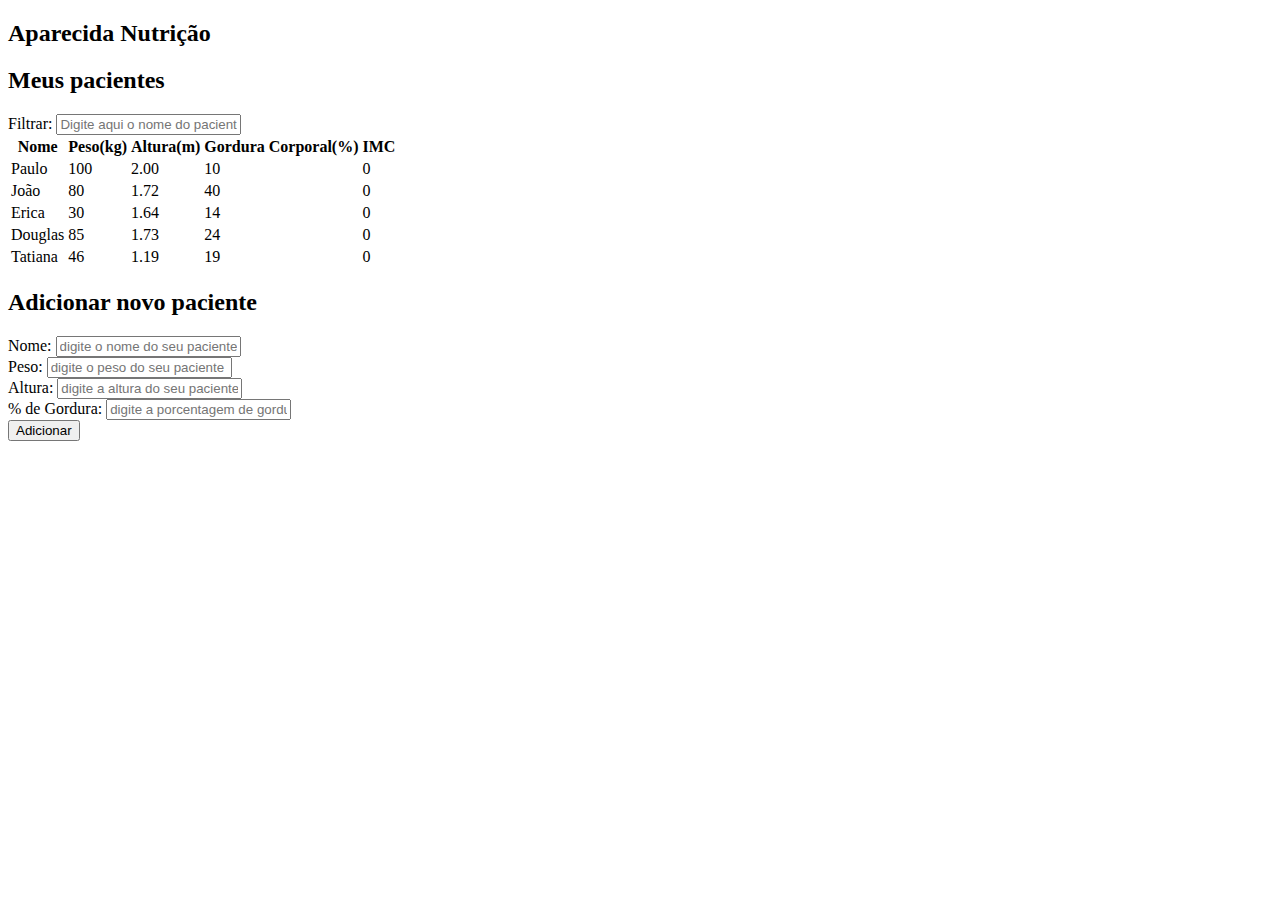
==== index.html @ 3843bb7a "Add files via upload" ====
<!DOCTYPE html>
<html lang="pt-br">
	<head>
		<meta charset="UTF-8">
		<title>Aparecida Nutrição</title>
		<link rel="icon" href="favicon.ico" type="image/x-icon">
		<link rel="stylesheet" type="text/css" href="css/reset.css">
		<link rel="stylesheet" type="text/css" href="css/index.css">

	</head>
	<body>

		<header>
			<div class="container">
				<h2 class="titulo">Aparecida Nutrição</h2>
			</div>
		</header>
		<main>
			<section class="container">
				<h2>Meus pacientes</h2>
				<label for="filtrar-tabela">Filtrar:</label>
				<input type="text" name="filtro" id="filtrar-tabela" placeholder="Digite aqui o nome do paciente">
				<table>
					<thead>
						<tr>
							<th>Nome</th>
							<th>Peso(kg)</th>
							<th>Altura(m)</th>
							<th>Gordura Corporal(%)</th>
							<th>IMC</th>
						</tr>
					</thead>
					<tbody id="tabela-pacientes">
						<tr class="paciente" id="primeiro-paciente">
							<td class="info-nome">Paulo</td>
							<td class="info-peso">100</td>
							<td class="info-altura">2.00</td>
							<td class="info-gordura">10</td>
							<td class="info-imc">0</td>
						</tr>

						<tr class="paciente" >
							<td class="info-nome">João</td>
							<td class="info-peso">80</td>
							<td class="info-altura">1.72</td>
							<td class="info-gordura">40</td>
							<td class="info-imc">0</td>
						</tr>

						<tr class="paciente" >
							<td class="info-nome">Erica</td>
							<td class="info-peso">30</td>
							<td class="info-altura">1.64</td>
							<td class="info-gordura">14</td>
							<td class="info-imc">0</td>
						</tr>

						<tr class="paciente">
							<td class="info-nome">Douglas</td>
							<td class="info-peso">85</td>
							<td class="info-altura">1.73</td>
							<td class="info-gordura">24</td>
							<td class="info-imc">0</td>
						</tr>
						<tr class="paciente" >
							<td class="info-nome">Tatiana</td>
							<td class="info-peso">46</td>
							<td class="info-altura">1.19</td>
							<td class="info-gordura">19</td>
							<td class="info-imc">0</td>
						</tr>
					</tbody>
				</table>

			</section>
		</main>

		<section class="container">
		    <h2 id="titulo-form">Adicionar novo paciente</h2>
			<ul id="mensagens-erro"></ul>
		    <form id="form-adiciona">
		        <div class="grupo">
		            <label for="nome">Nome:</label>
		            <input id="nome" name="nome" type="text" placeholder="digite o nome do seu paciente" class="campo">
		        </div>
		        <div class="grupo">
		            <label for="peso">Peso:</label>
		            <input id="peso" name="peso" type="text" placeholder="digite o peso do seu paciente" class="campo campo-medio">
		        </div>
		        <div class="grupo">
		            <label for="altura">Altura:</label>
		            <input id="altura" name="altura" type="text" placeholder="digite a altura do seu paciente" class="campo campo-medio">
		        </div>
		        <div class="grupo">
		            <label for="gordura">% de Gordura:</label>
		            <input id="gordura" type="text" placeholder="digite a porcentagem de gordura do seu paciente" class="campo campo-medio">
		        </div>

		        <button id="adicionar-paciente" class="botao bto-principal" >Adicionar</button>
		    </form>
		</section>

		<script src="js/calcula-imc.js" ></script>
		<script src="js/form.js" ></script>
		<script src="js/remove-paciente.js"></script>
		<script src="js/filtra.js"></script>

	</body>
</html>
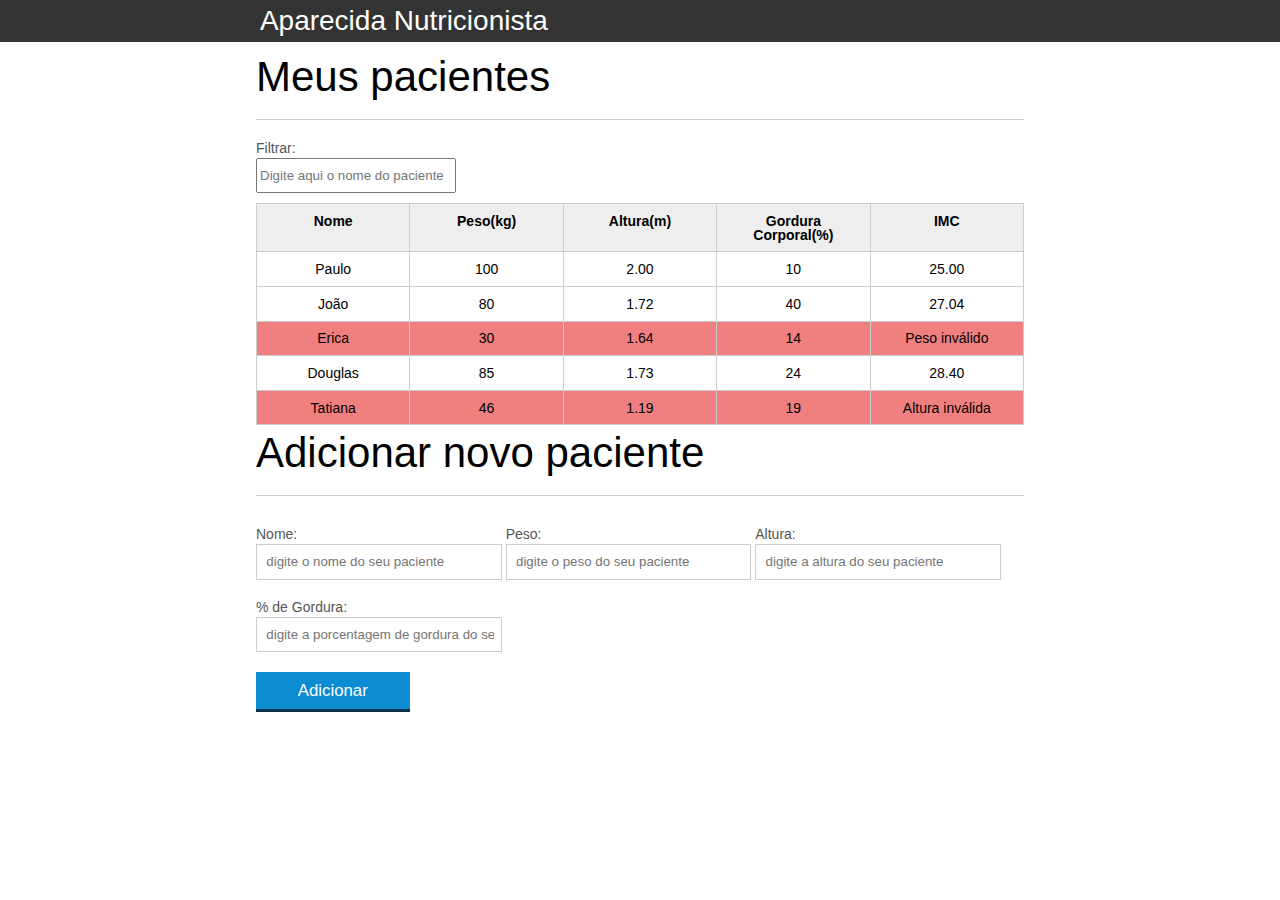
==== commit 8fe38b14: "Update index.html" ====
--- a/index.html
+++ b/index.html
@@ -4,8 +4,8 @@
 		<meta charset="UTF-8">
 		<title>Aparecida Nutrição</title>
 		<link rel="icon" href="favicon.ico" type="image/x-icon">
-		<link rel="stylesheet" type="text/css" href="css/reset.css">
-		<link rel="stylesheet" type="text/css" href="css/index.css">
+		<link rel="stylesheet" type="text/css" href="./reset.css">
+		<link rel="stylesheet" type="text/css" href="./index.css">
 
 	</head>
 	<body>
@@ -100,10 +100,10 @@
 		    </form>
 		</section>
 
-		<script src="js/calcula-imc.js" ></script>
-		<script src="js/form.js" ></script>
-		<script src="js/remove-paciente.js"></script>
-		<script src="js/filtra.js"></script>
+		<script src="./calcula-imc.js" ></script>
+		<script src="./form.js" ></script>
+		<script src="./remove-paciente.js"></script>
+		<script src="./filtra.js"></script>
 
 	</body>
 </html>
--- a/index.css
+++ b/index.css
@@ -0,0 +1,154 @@
+*{
+	box-sizing: border-box;
+ }
+
+body{
+	font-family: "Helvetica Neue", "Helvetica", Helvetica, Arial, sans-serif;
+	font-size: 14px;
+}
+
+header{
+	background-color: #333;
+	height: 3em;
+	color: #FFF;
+	margin-bottom: 1em;
+}
+
+header h1{
+	font-size: 2em;
+	display:inline-block;
+	vertical-align:	middle;
+}
+header h2{
+	font-size: 2em;
+	display:inline-block;
+	vertical-align:	middle;
+}
+
+header .container:before{
+	content: '';
+	display:inline-block;
+	height: 100%;
+	vertical-align:	middle;
+}
+
+.container{
+	width: 60%;
+	height: 100%;
+	margin: 0 auto;
+}
+
+section{
+	margin: 2em 0;
+	overflow: hidden;
+}
+
+section h2{
+	font-size: 3em;
+	display: block;
+	padding-bottom: .5em;
+	border-bottom: 1px solid #ccc;
+	margin-bottom: .5em;
+}
+
+table{
+	width: 100%;
+	margin-bottom : .5em;
+    table-layout: fixed;
+
+}
+
+td, th {
+	padding: .7em;
+	margin: 0;
+	border: 1px solid #ccc;
+	text-align: center;
+}
+
+th{
+	font-weight: bold;
+	background-color: #EEE;
+}
+
+label{
+	color: #555;
+	display: block;
+	margin-bottom: .2em;
+}
+
+.campo{
+	margin: 0;
+	padding-bottom: 1em;
+	width: 100%;
+	border: 1px solid #ccc;
+	padding: .7em;
+	width: 100%;
+}
+
+.campo-medio{
+	display: inline-block;
+	padding-right: .5em;
+}
+
+.grupo{
+	width: 32%;
+	display: inline-block;
+	padding: 10px 0px;
+}
+
+button{
+	padding: .5em 2em;
+	border: 0;
+	border-bottom: 3px solid;
+	font-size: 1.2em;
+	cursor: pointer;
+	margin: 0;
+	margin-top: -3px;
+	color: #fff;
+	background-color:#0c8cd3;
+	border-color: #04324c;
+	width: 20%;
+    display: block;
+    clear: both;
+    margin: 10px 0px;
+
+}
+
+button:active{
+	margin-top:0px;
+	border: 0;
+}
+
+button[disabled=disabled], button:disabled {
+    background-color: gray;
+	border-color: darkgray;
+
+}
+
+.adicionar-paciente{
+    margin-top: 30px;
+}
+
+.campo-invalido{
+	border: 1px solid red;
+}
+
+.paciente-invalido {
+	background-color: lightcoral;
+}
+
+#mensagens-erro{
+	color: red;
+}
+.fadeOut {
+	opacity: 0;
+	transition: 0.5s;
+}
+#filtrar-tabela {
+	width: 200px;
+	height: 35px;
+	margin-bottom: 10px;
+}
+.invisivel{
+	display: none;
+}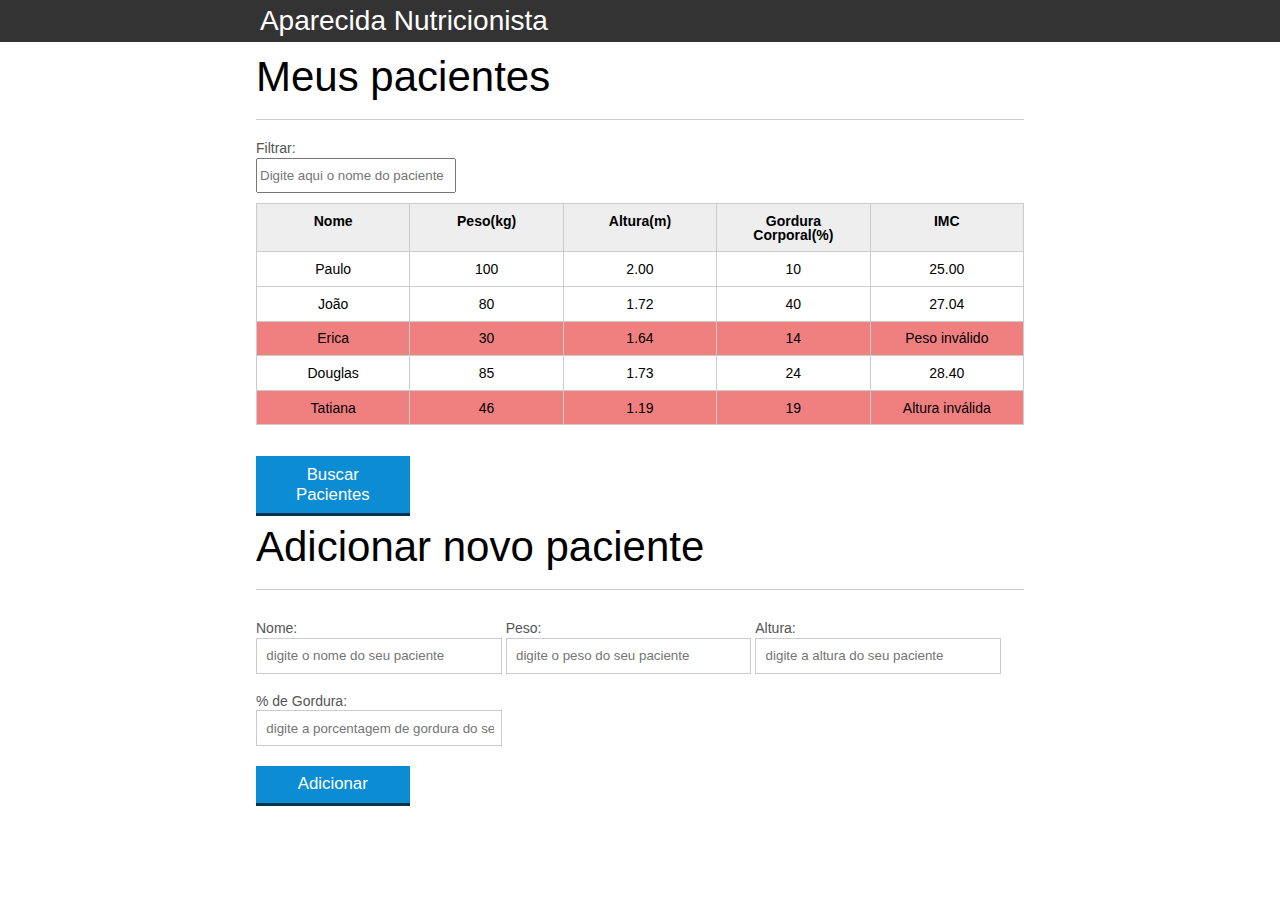
==== commit 33cea93a: "Rename docs/index.html to index.html" ====
--- a/index.html
+++ b/index.html
@@ -4,8 +4,8 @@
 		<meta charset="UTF-8">
 		<title>Aparecida Nutrição</title>
 		<link rel="icon" href="favicon.ico" type="image/x-icon">
-		<link rel="stylesheet" type="text/css" href="./reset.css">
-		<link rel="stylesheet" type="text/css" href="./index.css">
+		<link rel="stylesheet" type="text/css" href="css/reset.css">
+		<link rel="stylesheet" type="text/css" href="css/index.css">
 
 	</head>
 	<body>
@@ -71,7 +71,8 @@
 						</tr>
 					</tbody>
 				</table>
-
+				<span id="error-ajax" class="invisivel">Erro ao buscar pacientes</span>
+				<button id="buscar-pacientes" class="botao bto-principal"> Buscar Pacientes</button>
 			</section>
 		</main>
 
@@ -100,10 +101,11 @@
 		    </form>
 		</section>
 
-		<script src="./calcula-imc.js" ></script>
-		<script src="./form.js" ></script>
-		<script src="./remove-paciente.js"></script>
-		<script src="./filtra.js"></script>
+		<script src="js/calcula-imc.js" ></script>
+		<script src="js/form.js" ></script>
+		<script src="js/remove-paciente.js"></script>
+		<script src="js/filtra.js"></script>
+		<script src="js/buscar-pacientes.js"></script>
 
 	</body>
 </html>
--- a/css/index.css
+++ b/css/index.css
@@ -0,0 +1,161 @@
+*{
+	box-sizing: border-box;
+ }
+
+body{
+	font-family: "Helvetica Neue", "Helvetica", Helvetica, Arial, sans-serif;
+	font-size: 14px;
+}
+
+header{
+	background-color: #333;
+	height: 3em;
+	color: #FFF;
+	margin-bottom: 1em;
+}
+
+header h1{
+	font-size: 2em;
+	display:inline-block;
+	vertical-align:	middle;
+}
+header h2{
+	font-size: 2em;
+	display:inline-block;
+	vertical-align:	middle;
+}
+
+header .container:before{
+	content: '';
+	display:inline-block;
+	height: 100%;
+	vertical-align:	middle;
+}
+
+.container{
+	width: 60%;
+	height: 100%;
+	margin: 0 auto;
+}
+
+section{
+	margin: 2em 0;
+	overflow: hidden;
+}
+
+section h2{
+	font-size: 3em;
+	display: block;
+	padding-bottom: .5em;
+	border-bottom: 1px solid #ccc;
+	margin-bottom: .5em;
+}
+
+table{
+	width: 100%;
+	margin-bottom : .5em;
+    table-layout: fixed;
+
+}
+
+td, th {
+	padding: .7em;
+	margin: 0;
+	border: 1px solid #ccc;
+	text-align: center;
+}
+
+th{
+	font-weight: bold;
+	background-color: #EEE;
+}
+
+label{
+	color: #555;
+	display: block;
+	margin-bottom: .2em;
+}
+
+.campo{
+	margin: 0;
+	padding-bottom: 1em;
+	width: 100%;
+	border: 1px solid #ccc;
+	padding: .7em;
+	width: 100%;
+}
+
+.campo-medio{
+	display: inline-block;
+	padding-right: .5em;
+}
+
+.grupo{
+	width: 32%;
+	display: inline-block;
+	padding: 10px 0px;
+}
+
+button{
+	padding: .5em 2em;
+	border: 0;
+	border-bottom: 3px solid;
+	font-size: 1.2em;
+	cursor: pointer;
+	margin: 0;
+	margin-top: -3px;
+	color: #fff;
+	background-color:#0c8cd3;
+	border-color: #04324c;
+	width: 20%;
+    display: block;
+    clear: both;
+    margin: 10px 0px;
+
+}
+
+button:active{
+	margin-top:0px;
+	border: 0;
+}
+
+button[disabled=disabled], button:disabled {
+    background-color: gray;
+	border-color: darkgray;
+
+}
+
+.adicionar-paciente{
+    margin-top: 30px;
+}
+
+.campo-invalido{
+	border: 1px solid red;
+}
+
+.paciente-invalido {
+	background-color: lightcoral;
+}
+
+#mensagens-erro{
+	color: red;
+}
+.fadeOut {
+	opacity: 0;
+	transition: all 500ms ease-in-out;
+}
+#filtrar-tabela {
+	width: 200px;
+	height: 35px;
+	margin-bottom: 10px;
+}
+.invisivel{
+	opacity: 0;
+	margin: auto;
+	transition: all 300ms ease-in-out;
+}
+.visivel {
+	opacity: 1;
+	margin: auto;
+	transition: all 300ms ease-in-out;
+}
